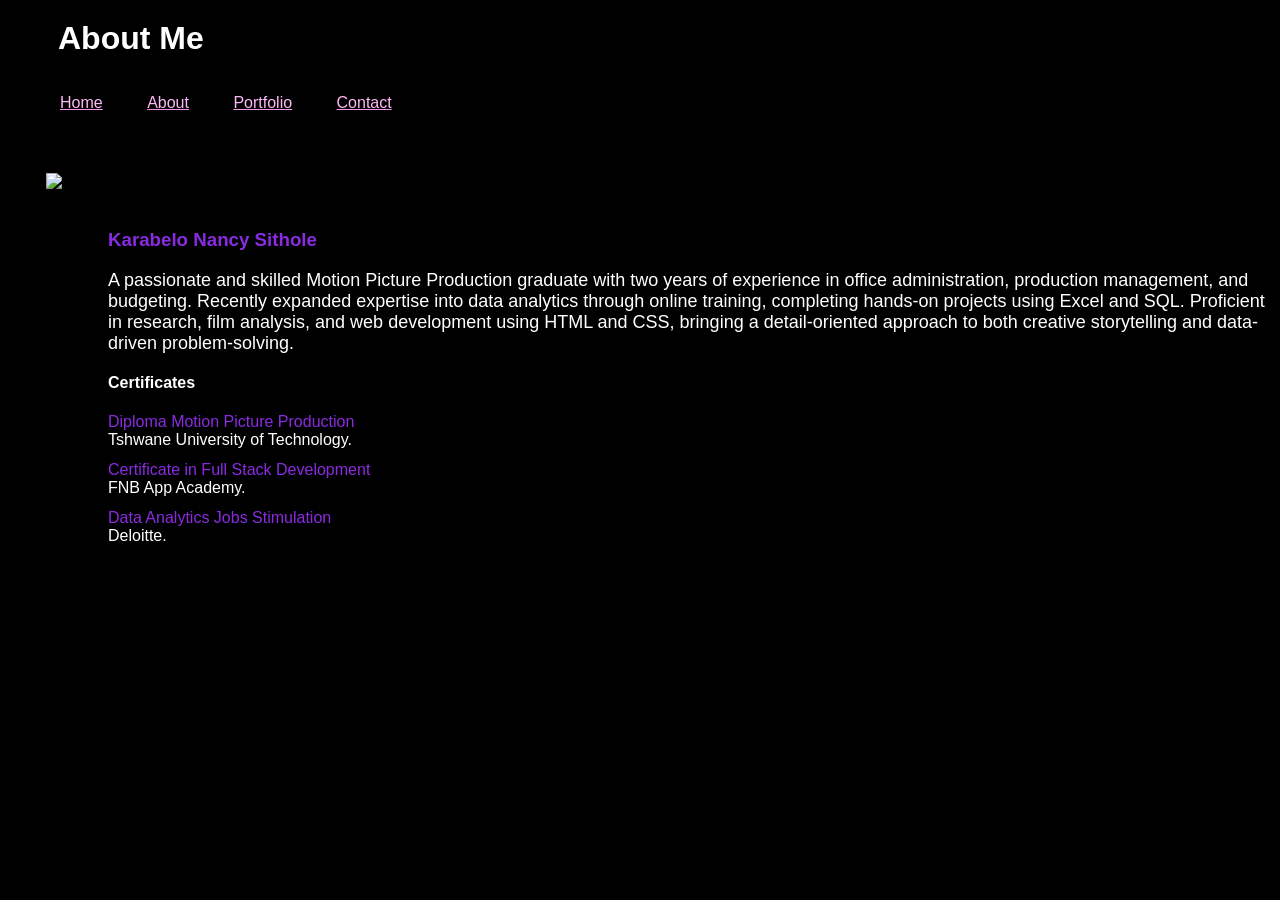
==== about.html @ e92a2f48 "Add files via upload" ====
<!DOCTYPE html>
<html lang="en">
    <head>
        <link rel="stylesheet" href="style.css">
        <meta charset="UTF-8" />
        <title>Title</title>
    </head>
    <body>
    <div id="header">
        <h1>About Me</h1>
        </div>
    <div id="tabs">
        <ul>
        <li> <a href="home.html">Home</a></li>
        <li> <a href="about.html">About</a></li>
        <li> <a href="port.html">Portfolio</a></li>
        <li> <a href="cont.html">Contact</a></li> 
        </ul>
        </div>

        <div id="logo">
        <img src="images/grad.jpg">
        </div>
        
        <div id="name">
        <h3>Karabelo Nancy Sithole</h3>
      <p1>A passionate and skilled Motion Picture Production graduate with two years of experience in office administration, production management, and budgeting. Recently expanded expertise into data analytics through online training, completing hands-on projects using Excel and SQL. Proficient in research, film analysis, and web development using HTML and CSS, bringing a detail-oriented approach to both creative storytelling and data-driven problem-solving.</p1>
           
    <div id="atabs">
        <h4>Certificates</h4>
            </div> 

        
          <div id="tabs-content">
            <ul>
            <li><span>Diploma Motion Picture Production</span><br>Tshwane University of Technology.</li>
                <li><span>Certificate in Full Stack Development</span><br>FNB App Academy.</li>
                <li><span>Data Analytics Jobs Stimulation</span><br>Deloitte.</li>
            </ul>
        
            </div>
        </div>
        
    </body> 
</html>
---- style.css ----
body{
    padding: 0;
    margin:0;
    font-family: Helvetica;
    background-color:#000000
}

#header h1{
    display: flex;
    align-items: center; 
    gap: 20px;
    margin-top: 20px;
    margin-left: 58px;
    color: white
}

#wallpaper img{
    position: fixed;
    height:441px;
    width: 1108px;
    margin: 60px;
    margin-top: 30px;
    float: center;
}

#tabs {
    display: flex;
    flex-wrap: wrap;   
    z-index: 1000;
}

#tabs ul li a{
    list-style: none;
    margin: 10px 20px;
    color: #ffb9f7;
    text-decoration-color: #f796eb;
    z-index:1000;
    
}

#tabs ul li {
    display:inline-block;
    align-items: center;
    justify-content: space-between;
    text-align: center;
     position: sticky;
}

#atabs h4{
    display:flex;
    margin-top: 20px; 
    color:white
}

#main-home img{
   margin-top: 179px;
}

#logo img{
   height:378px;
    margin: 46px;
    margin-top: 45px;
    float: left;
}

#name h3 {
 margin-top: 101px; 
 margin-left: 101px;
 color:blueviolet
 
}

#name p1{
    font-size: large;
    color: white;
}

#bio h4{
    color:blueviolet;
    margin-top: 74px;
    font-weight: bold;
    font-size: 18px;
    margin-left: 57px
    
    
}

#po h3{
    margin-left: 61px;
    margin-top: 88px;
    color:white
}

#po a{
    margin-left: 62px;
}

#tab-links {
    margin-right: 50px;
    font-size: 18px;
    font-weight: 500;
    cursor: pointer;
    position: relative;
    color: #a0078e;
}

#tab-links::after {
    content: '';
    width: 0;
    height: 3px;
    background-color: blueviolet;
    position: absolute;
    left:0;
    bottom: -8px;
    transition: 0.5s;
}
#tabs-content ul li {
    list-style: none; 
    margin-top: 12px;
    color: white
}

#tabs-content ul li span {
    color: blueviolet;
}

 .sub-title{
    color:#a0078e;
    margin-left: 63px;
    
}

#plogo img{
    height:430px;
    margin: 82px;
    margin-top: 48px;
    margin-right: 49px;
    float: left;
}

#plogo h2{
    color: blueviolet;
    margin-top: 40px;

}

#plogo a{
 cursor: pointer;
 color: #f796eb
    
}
#plogo ul li{
 color:white;
 list-style: none; 
 margin-top: 13px;
 margin-right: 120px;
}

#plogo ul li span{
 color: blueviolet;   
}

#plogo {
 color:white;
 
}

#pfilm h2{
color: blueviolet;
margin-top: 43px;    
    
}

#pfilm ul li{
 color:white;
 list-style: none; 
 margin-top: 30px;
 margin-right: 120px;
}

#pfilm ul li span{
color: blueviolet;     
}

#pfilm a{
cursor: pointer;
color: #f796eb   
}

#cont {
    color:white;
    margin-left: 67px;
}

#cont ul li {
cursor: pointer;
list-style: none;
color: blueviolet
}

#cont ul li a{
cursor: pointer;
list-style: none;
color: blueviolet
}
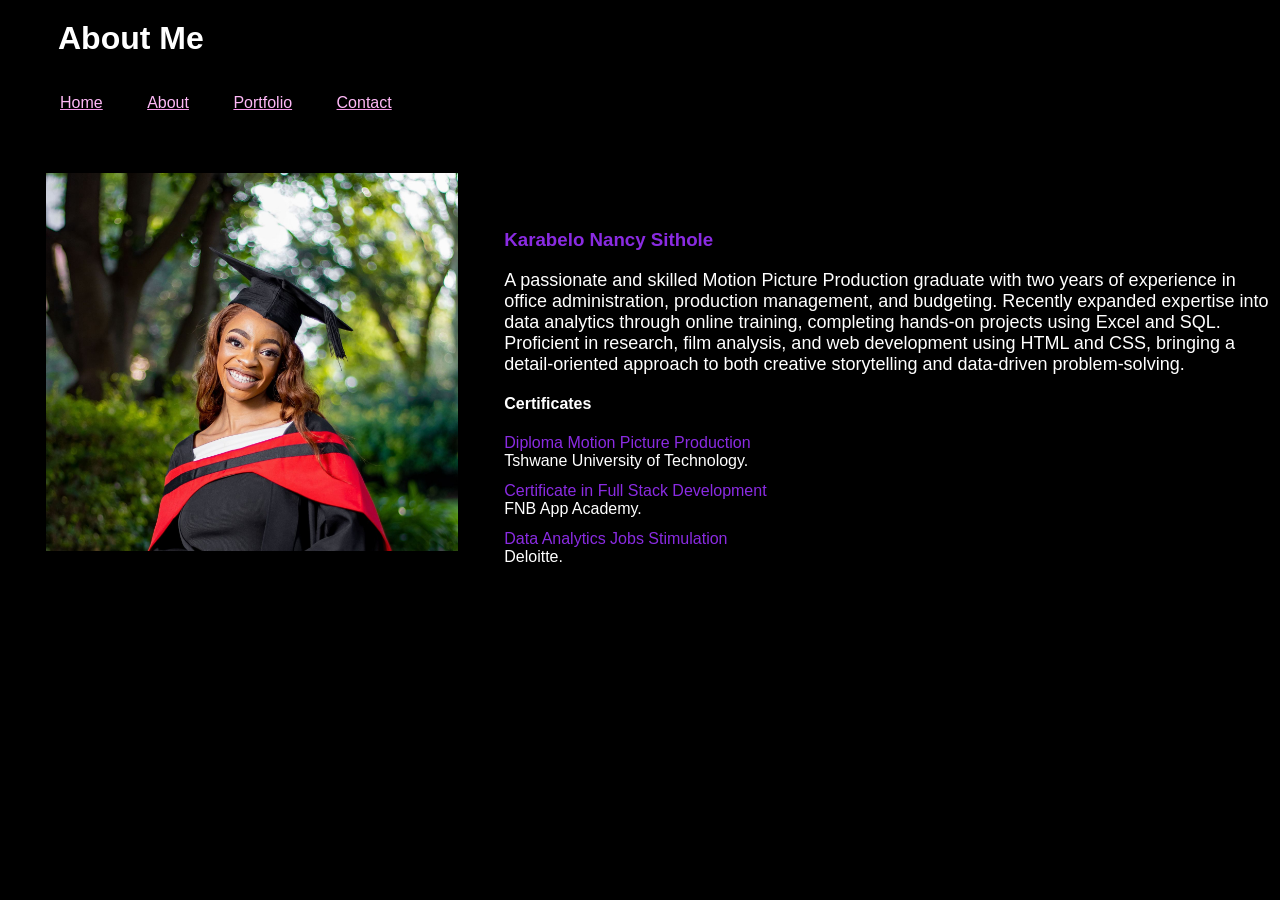
==== commit 060e729a: "changes" ====
--- a/about.html
+++ b/about.html
@@ -19,7 +19,7 @@
         </div>
 
         <div id="logo">
-        <img src="images/grad.jpg">
+        <img src="img/grad.jpg">
         </div>
         
         <div id="name">
--- a/style.css
+++ b/style.css
@@ -14,13 +14,18 @@
     color: white
 }
 
+#B {
+    position: relative;
+}
+
+
 #wallpaper img{
-    position: fixed;
-    height:441px;
-    width: 1108px;
-    margin: 60px;
-    margin-top: 30px;
-    float: center;
+   position: absolute;
+   top: 90px;
+   right: 200px;
+   width: 20%;
+   height: auto;
+
 }
 
 #tabs {
@@ -77,10 +82,11 @@
 
 #bio h4{
     color:blueviolet;
-    margin-top: 74px;
+    margin-top: 200px;
     font-weight: bold;
     font-size: 18px;
     margin-left: 57px
+    
     
     
 }
@@ -192,14 +198,42 @@
     margin-left: 67px;
 }
 
-#cont ul li {
-cursor: pointer;
-list-style: none;
-color: blueviolet
-}
-
-#cont ul li a{
-cursor: pointer;
-list-style: none;
-color: blueviolet
+#BOX {
+display: grid;
+grid-template-columns: repeat(auto-fit, minmax(250px, 1fr));  
+gap: 20px;
+margin-left: 5px;
+max-width: 1100px
+}
+
+#Inbox h2{
+ font-size: x-large; 
+ color: white;
+ font-family: sans-serif;
+ margin-bottom: 2px;   
+}
+
+#Inbox {
+background-color:rgb(39, 38, 38);   
+padding: 20px; 
+box-shadow: 0 2px 6px black; 
+display: flex;
+flex-direction: column;
+ border: 1px solid black;
+border-radius: 6px;
+justify-content: space-between;
+}
+
+#Inbox a{
+font-size: 0.95rem;
+color:white;
+font-family: sans-serif;
+font-size: medium;
+}
+
+#Inbox p{
+ font-size: 0.95rem;
+color:white;
+font-family: sans-serif;
+font-size: medium;   
 }
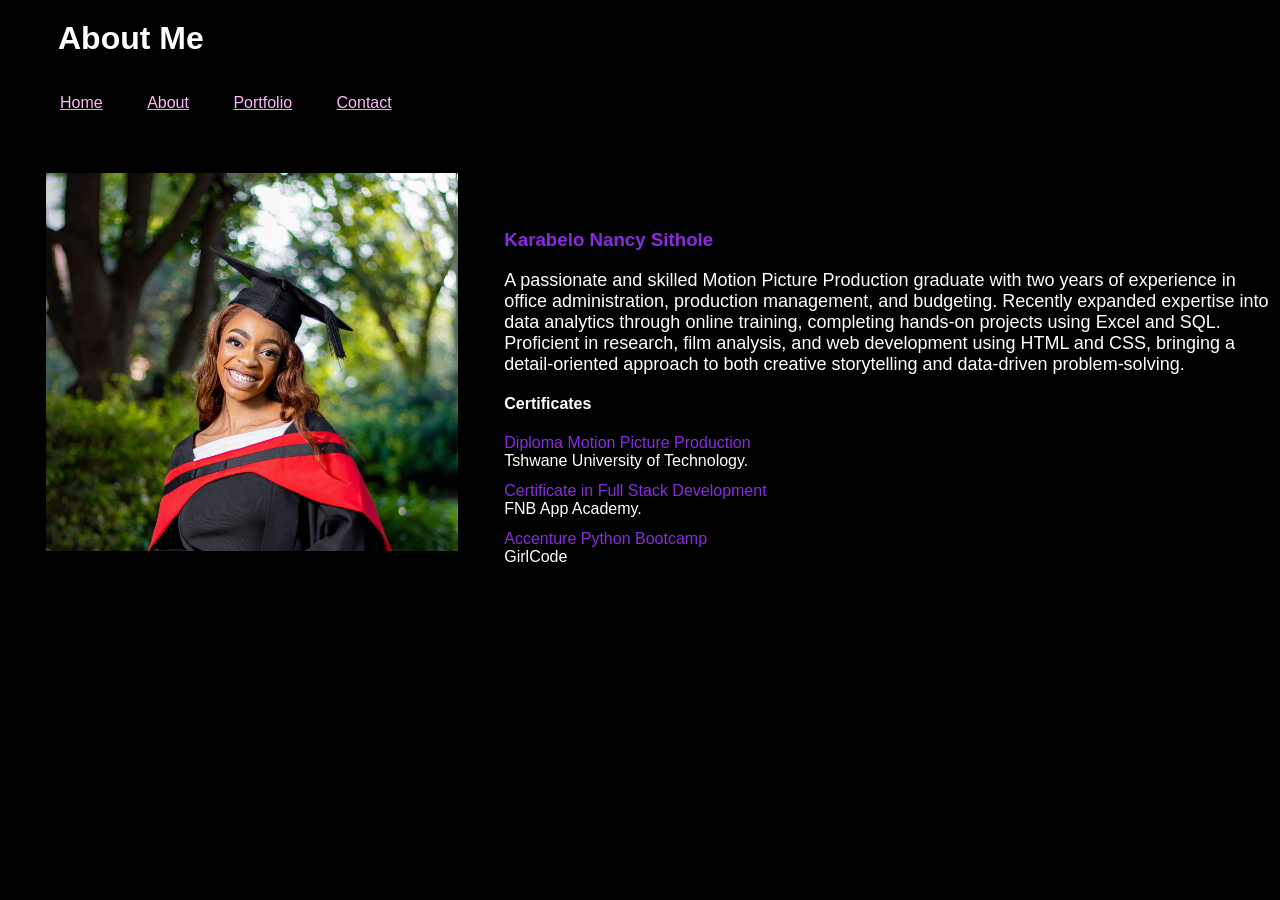
==== commit 750f8af0: "Changes" ====
--- a/about.html
+++ b/about.html
@@ -11,7 +11,7 @@
         </div>
     <div id="tabs">
         <ul>
-        <li> <a href="home.html">Home</a></li>
+        <li> <a href="index.html">Home</a></li>
         <li> <a href="about.html">About</a></li>
         <li> <a href="port.html">Portfolio</a></li>
         <li> <a href="cont.html">Contact</a></li> 
@@ -35,7 +35,7 @@
             <ul>
             <li><span>Diploma Motion Picture Production</span><br>Tshwane University of Technology.</li>
                 <li><span>Certificate in Full Stack Development</span><br>FNB App Academy.</li>
-                <li><span>Data Analytics Jobs Stimulation</span><br>Deloitte.</li>
+                <li><span>Accenture Python Bootcamp</span><br>GirlCode</li>
             </ul>
         
             </div>
--- a/style.css
+++ b/style.css
@@ -214,6 +214,7 @@
 }
 
 #Inbox {
+margin-top: 100px;
 background-color:rgb(39, 38, 38);   
 padding: 20px; 
 box-shadow: 0 2px 6px black; 
